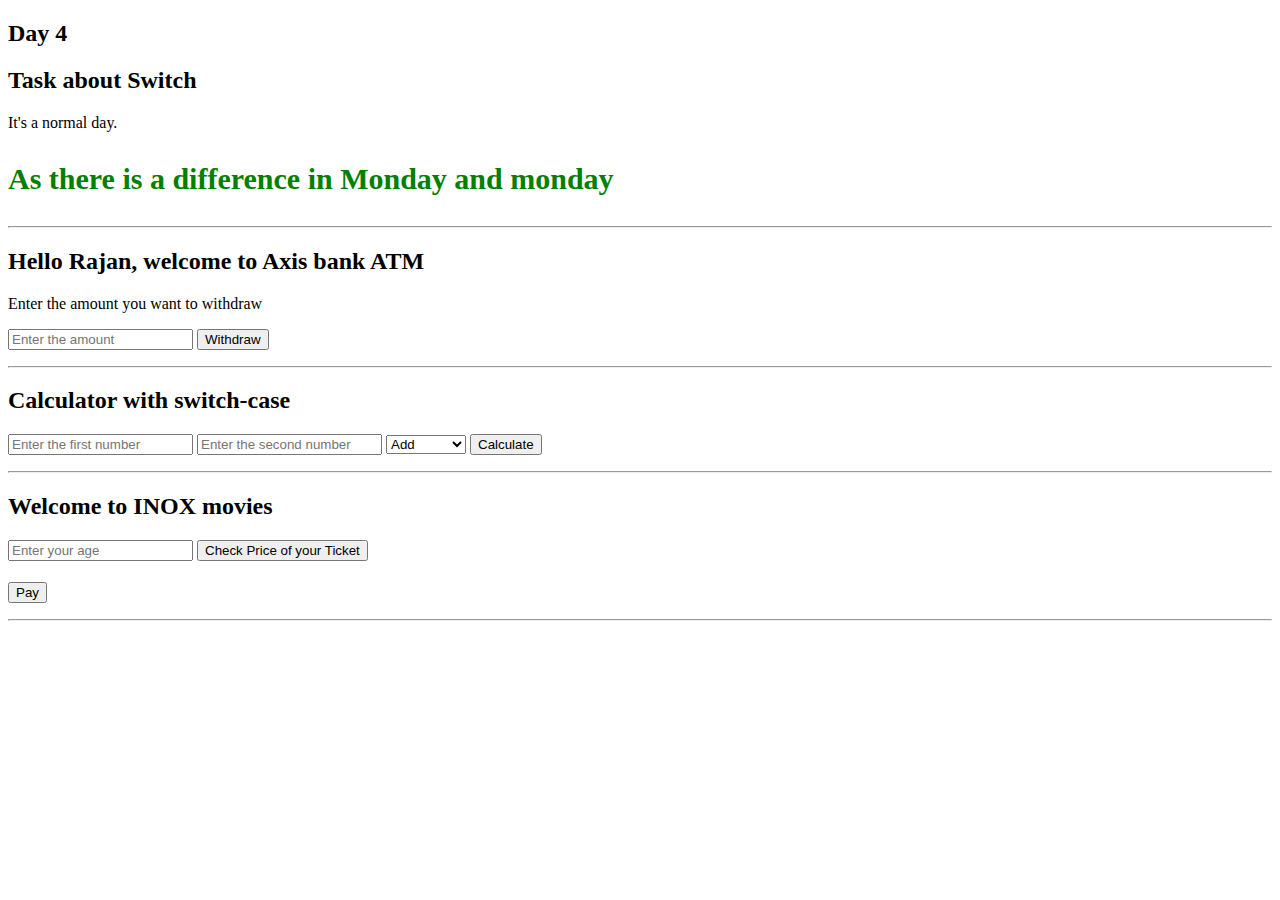
==== Day 4/index.html @ 86a3d050 "day 4: task 4 complete" ====
<!DOCTYPE html>
<html lang="en">
<head>
    <meta charset="UTF-8">
    <meta name="viewport" content="width=device-width, initial-scale=1.0">
    <title>Day 4</title>
    <script defer src="script.js"></script>
    <link rel="stylesheet" href="style.css">
</head>
<body>
    <h2 id="day4"></h2>
    <div id="switchTest">
        <h2>Task about Switch</h2>
        <p id="result"></p>
        <p id="explanation">As there is a difference in Monday and monday</p>
        <hr>
    </div>
    <!-- ATM Cash Withdrawal System  -->
    <div id="atm">
        <h2>Hello Rajan, welcome to Axis bank ATM</h2>
        <p>Enter the amount you want to withdraw</p>
        <input type="number" id="amount" placeholder="Enter the amount">
        <button onclick="atm()">Withdraw</button>
        <p id="result2"></p>
        <hr>
    </div>
    <!-- Calculator with switch-case  -->
     <div class="">
        <h2>Calculator with switch-case</h2>
        <input type="number" id="num1" placeholder="Enter the first number">
        <input type="number" id="num2" placeholder="Enter the second number">
        <select id="operator">
            <option value="add">Add</option>
            <option value="sub">Subtract</option>
            <option value="mul">Multiply</option>
            <option value="div">Divide</option>
            <option value="rem">Reminder</option>
        </select>
        <button onclick="calculator()">Calculate</button>
        <p id="result3"></p>
        <hr>
     </div>

     <!-- Pay for your movie ticket  -->
    <div class="">
        <h2>Welcome to INOX movies</h2>
        <input type="number" id="age" placeholder="Enter your age">
        <button onclick="ticketPrice()">Check Price of your Ticket</button>
        <h4 id="ticketPrice"></h4>
        <button onclick="movieTicket()">Pay</button>
        <p id="result4"></p>
        <hr>
    </div>
</body>
</html>
---- Day 4/style.css ----
#explanation {
    color: green;
    font-weight: 800;
    font-size: 30px;
}
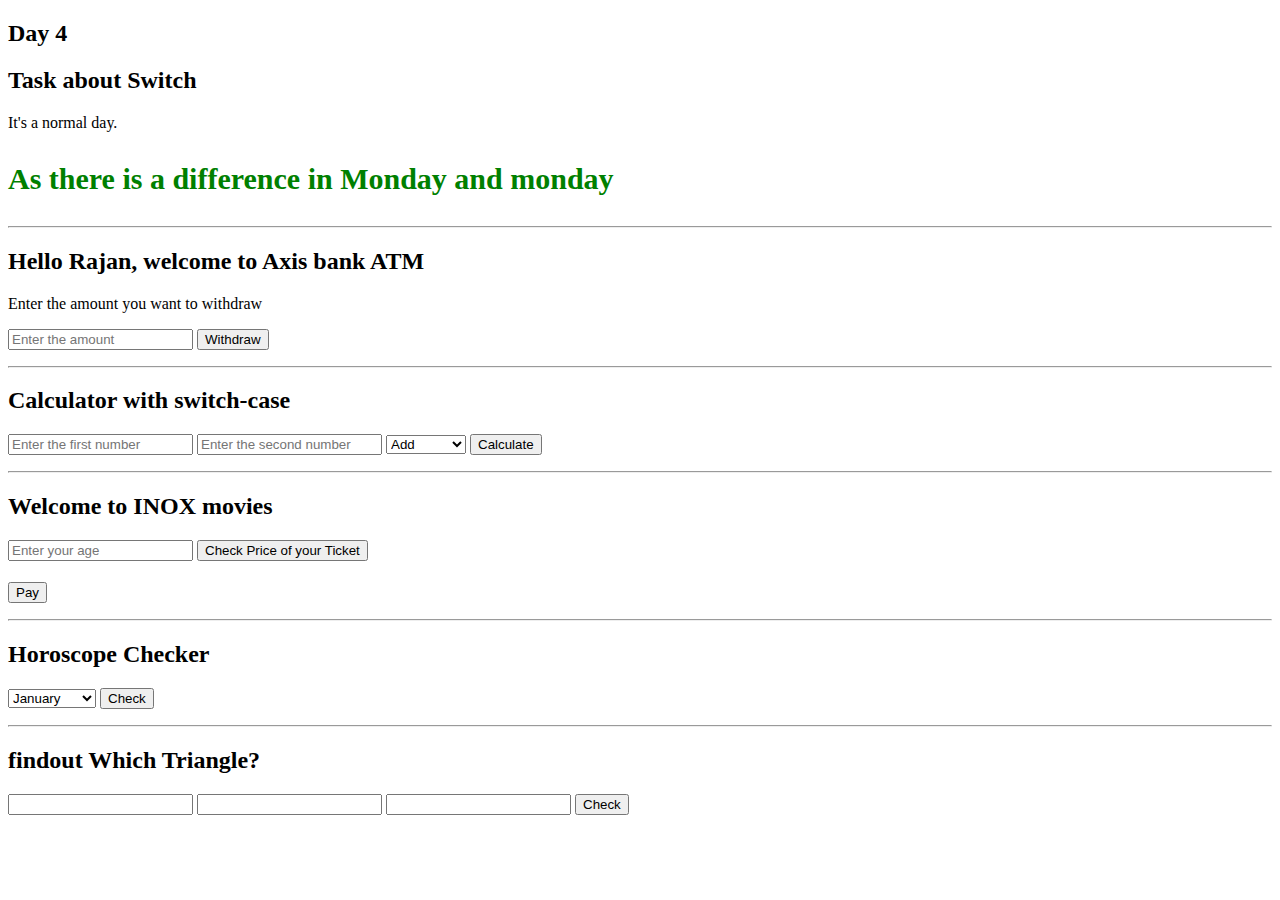
==== commit 0573783c: "task done" ====
--- a/Day 4/index.html
+++ b/Day 4/index.html
@@ -51,5 +51,36 @@
         <p id="result4"></p>
         <hr>
     </div>
+    <!-- Horoscope Sign Checker  -->
+     <div class="">
+        <h2>Horoscope Checker</h2>
+        <select id="month">
+            <option value="jan">January</option>
+            <option value="feb">February</option>
+            <option value="mar">March</option>
+            <option value="apr">April</option>
+            <option value="may">May</option>
+            <option value="jun">June</option>
+            <option value="jul">July</option>
+            <option value="aug">Augest</option>
+            <option value="sep">September</option>
+            <option value="oct">October</option>
+            <option value="nov">November</option>
+            <option value="dec">December</option>
+        </select>
+        <button onclick="handleHoroscope()" type="submit">Check</button>
+        <p id="result5"></p>
+        <hr>
+     </div>
+
+     <!-- Which Triangle? -->
+      <div class="">
+        <h2>findout Which Triangle?</h2>
+        <input type="number" name="fisrtSides" id="fisrtSides">
+        <input type="number" name="secoundSides" id="secoundSides">
+        <input type="number" name="thirdSides" id="thirdSides">
+        <button onclick="handleTriangle()" type="submit">Check</button>
+        <p id="result6"></p>
+      </div>
 </body>
 </html>